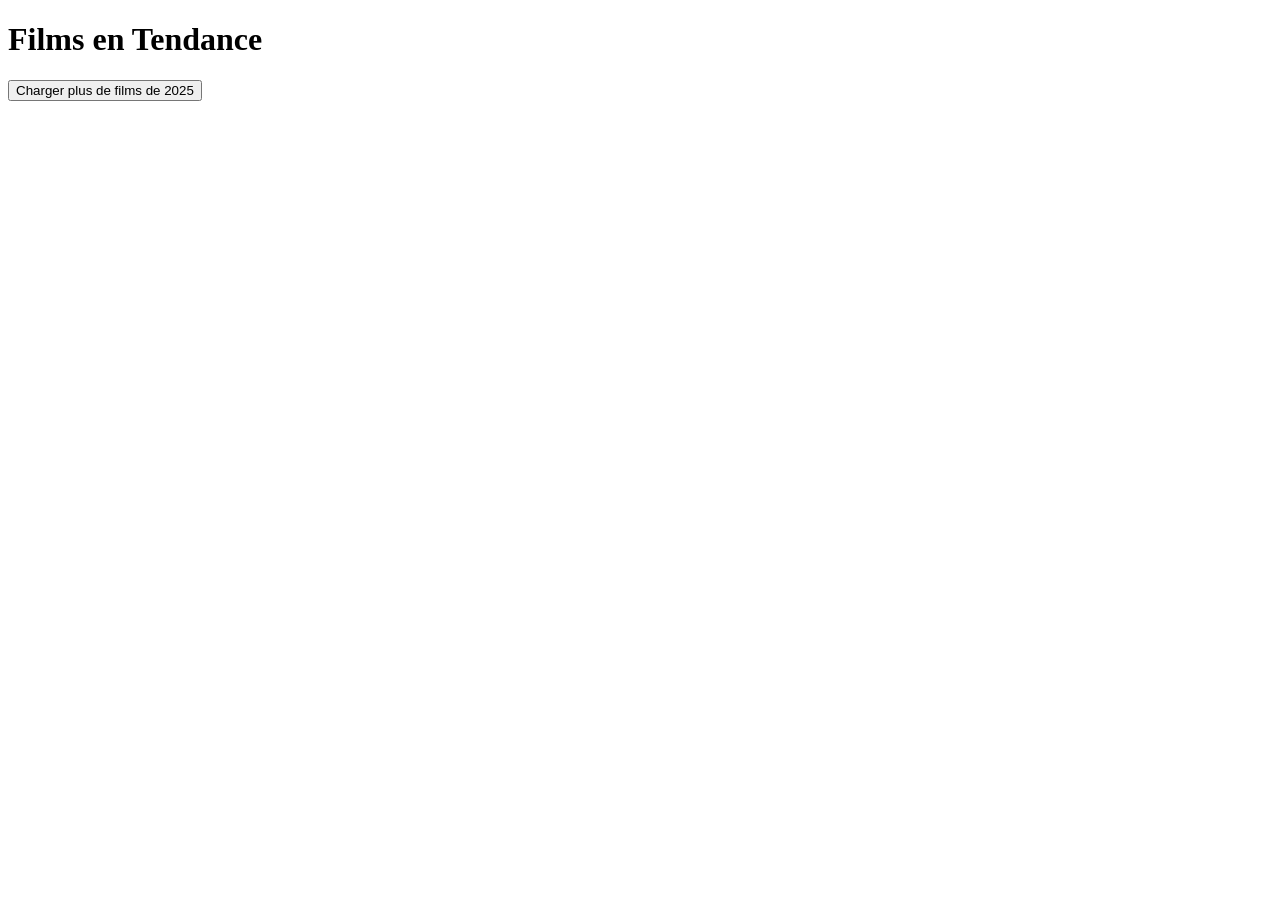
==== Projet JS A 2/public/index.html @ 66a7e2ea "Ajouts du serve (un paquet NPM) pour requête HTTP" ====
<!DOCTYPE html>
<html lang="fr">
<head>
    <meta charset="UTF-8">
    <meta name="viewport" content="width=device-width, initial-scale=1.0">
    <title>Films en Tendance</title>
    <link rel="stylesheet" href="src/style.css">
</head>
<body>
    <header>
        <h1>Films en Tendance</h1>
    </header>
    <main>
        <div id="films-container" class="films-grid"></div>
        <button id="load-more" class="btn">Charger plus de films de 2025</button>
    </main>
    <script type="module" src="/src/index.js"></script>
</body>
</html>
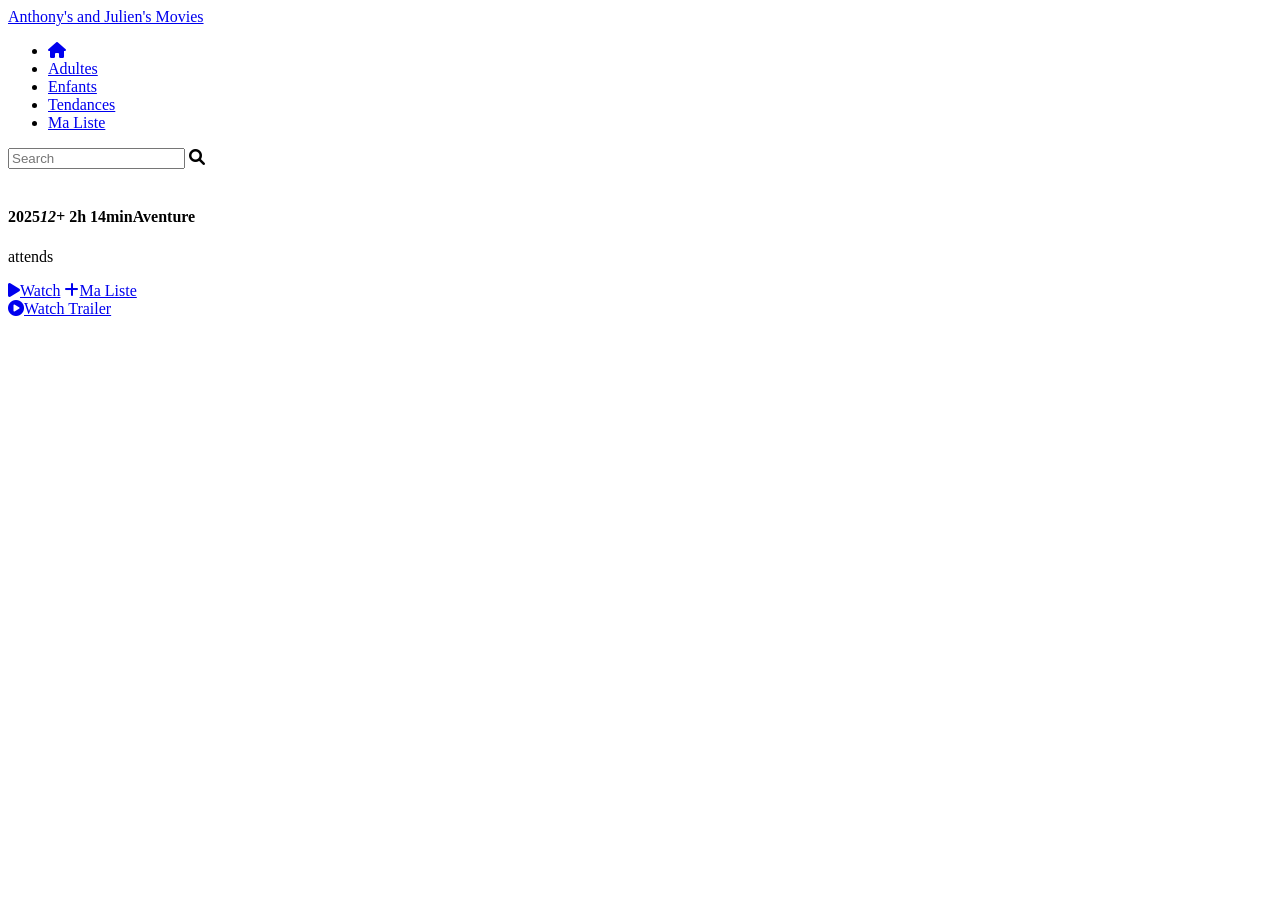
==== commit e7825f4a: "Ajout du HTML pour page principale" ====
--- a/Projet JS A 2/public/index.html
+++ b/Projet JS A 2/public/index.html
@@ -3,19 +3,49 @@
 <head>
     <meta charset="UTF-8">
     <meta name="viewport" content="width=device-width, initial-scale=1.0">
-    <title>Films en Tendance</title>
-    <link rel="stylesheet" href="src/style.css">
+    <link rel = "stylesheet" href = "./font-awesome/css/font-awesome.min.css"/>
+    <head>
+        <link href="https://cdnjs.cloudflare.com/ajax/libs/font-awesome/6.0.0/css/all.min.css" rel="stylesheet">
+    </head>
+    
+    <link rel = "stylesheet" href = "style.css"/>
+    <title>Site de Cinéma</title>
 </head>
 <body>
     <header>
-        <h1>Films en Tendance</h1>
+        <a href = # class = "logo">Anthony's and Julien's Movies</a>
+        <ul class = "nav">
+            <li><a href="#"><i class="fa-solid fa-house"></i></a></li>
+            <li><a href="#">Adultes</a></li>
+            <li><a href="#">Enfants</a></li>
+            <li><a href="#">Tendances</a></li>
+            <li><a href="#">Ma Liste</a></li>
+        </ul>
+        <div class="search">
+            <input type = "text" placeholder="Search">
+            <i class="fa-solid fa-magnifying-glass"></i>
+        </div>
     </header>
-    <main>
-        <div id="films-container" class="films-grid"></div>
-        <button id="load-more" class="btn">Charger plus de films de 2025</button>
-    </main>
-    <script type="module" src="/src/index.js"></script>
+    <div class="banner">
+        <div class="content">
+            <img src="./images/Avengers.jpg" alt="" class="movie-title"/>
+            <h4>
+                <span>2025</span><span><i>12+</i></span>
+                <span>2h 14min</span><span>Aventure</span>
+            </h4>
+            <p>attends</p>
+            <div class="button">
+                <a href ="#"><i class="fa-solid fa-play"></i>Watch</a>
+                <a href ="#"><i class="fa-solid fa-plus"></i>Ma Liste</a>
+            </div>
+        </div>
+        <div class="carousel-box"></div>
+        <a href="#" class="play"><i class="fa-solid fa-circle-play"></i>Watch Trailer</a>
+    </div>
+    <script src = "https://code.jquery.com/jquery-3.7.0.js"></script>
+    <script src = "script.js"></script>
+
+    
 </body>
 </html>
 
-
